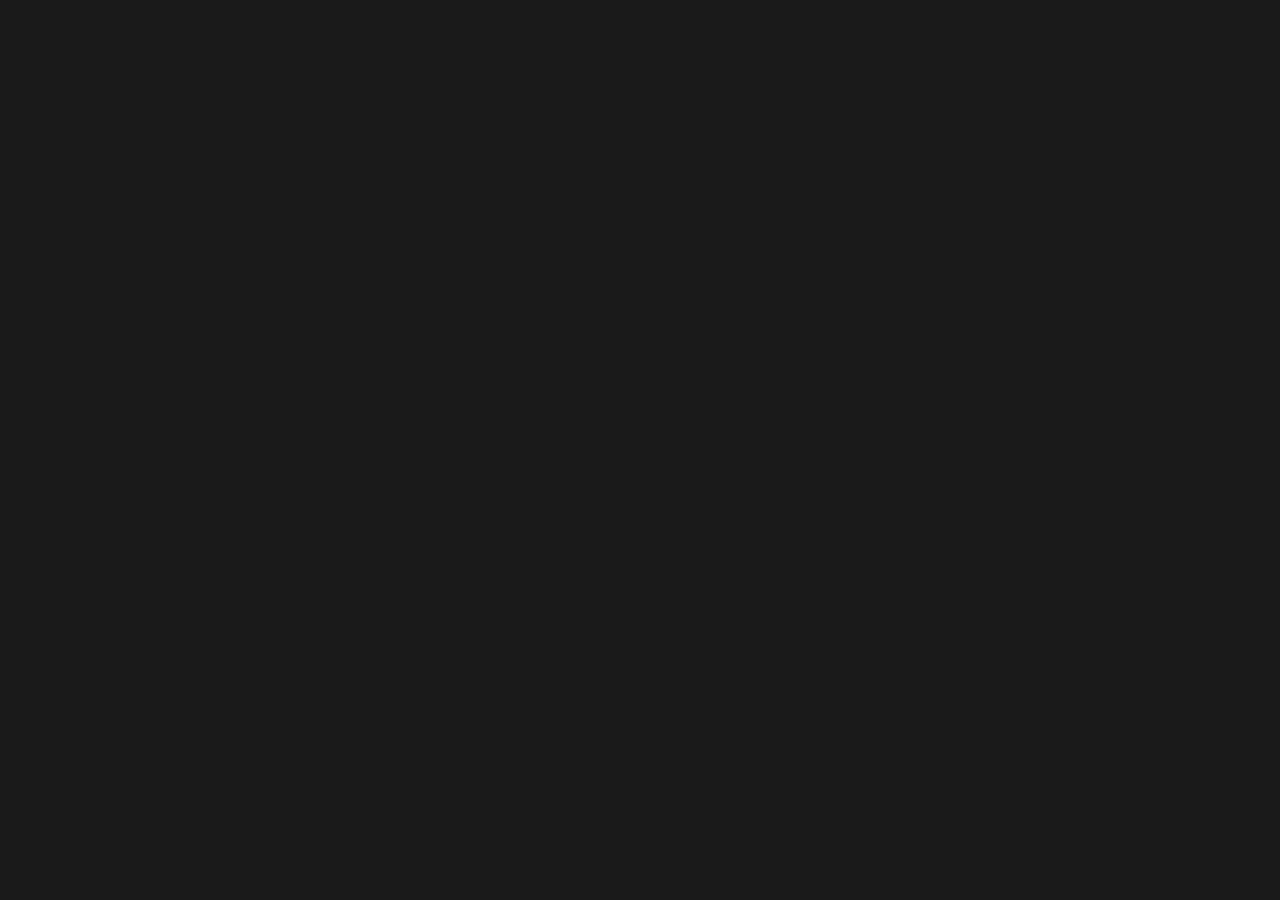
==== public/abs-editor.html @ a625b4d0 "refactor: extract PatchEditor, add standalone abstraction editor - PatchEditor extracted to patch-ed" ====
<!DOCTYPE html>
<html lang="en">
<head>
  <meta charset="UTF-8">
  <meta name="viewport" content="width=device-width, initial-scale=1.0, user-scalable=no">
  <title>abstraction editor</title>
  <style>
    * { margin: 0; padding: 0; box-sizing: border-box; }
    body {
      background: #1a1a1a; color: #e0e0e0;
      font-family: "IBM Plex Mono", "Fira Mono", "Courier New", monospace;
      height: 100dvh; overflow: hidden;
      -webkit-user-select: none; user-select: none;
    }
    canvas { position: fixed; inset: 0; width: 100%; height: 100%; cursor: default; }
    #tooltip {
      position: fixed; background: #333; color: #ccc;
      font-family: "IBM Plex Mono", "Fira Mono", "Courier New", monospace;
      font-size: 11px; padding: 6px 8px; max-width: 280px; line-height: 1.4;
      pointer-events: none; display: none; z-index: 20;
    }
    #tooltip .tt-name { color: #e0e0e0; }
    #tooltip .tt-type { color: #888; }
    #box-input {
      position: fixed; background: transparent; border: none; outline: none;
      color: #e0e0e0; font-family: "IBM Plex Mono", "Fira Mono", "Courier New", monospace;
      font-size: 12px; padding: 0; display: none; z-index: 10;
      box-sizing: border-box;
    }
  </style>
</head>
<body>
  <canvas id="c"></canvas>
  <input id="box-input" type="text" autocomplete="off" spellcheck="false">
  <div id="tooltip"></div>
  <script type="module" src="abs-editor.js"></script>
</body>
</html>
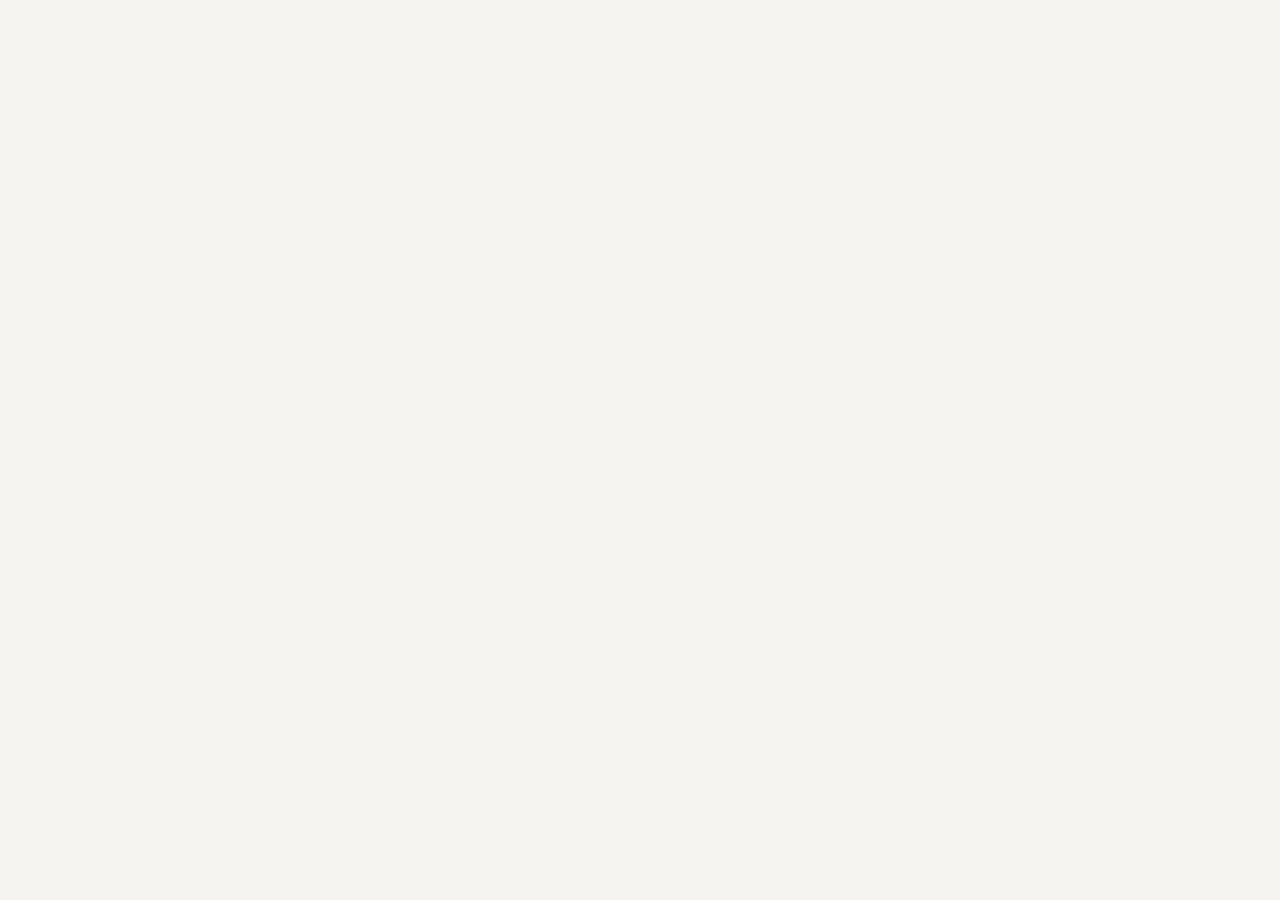
==== commit 3d6379de: "feat: ctrl and abstraction-editor chrome follow the theme - public/theme.css: page colours as CSS cu" ====
--- a/public/abs-editor.html
+++ b/public/abs-editor.html
@@ -4,26 +4,36 @@
   <meta charset="UTF-8">
   <meta name="viewport" content="width=device-width, initial-scale=1.0, user-scalable=no">
   <title>abstraction editor</title>
+  <link rel="stylesheet" href="theme.css">
+  <!-- Set the theme before first paint; theme.js takes over from here. -->
+  <script>
+    (() => {
+      let t = null;
+      try { t = localStorage.getItem("tambourin.theme"); } catch { /* no storage */ }
+      if (t !== "light" && t !== "dark") t = matchMedia("(prefers-color-scheme: dark)").matches ? "dark" : "light";
+      document.documentElement.dataset.theme = t;
+    })();
+  </script>
   <style>
     * { margin: 0; padding: 0; box-sizing: border-box; }
     body {
-      background: #1a1a1a; color: #e0e0e0;
+      background: var(--bg); color: var(--fg);
       font-family: "IBM Plex Mono", "Fira Mono", "Courier New", monospace;
       height: 100dvh; overflow: hidden;
       -webkit-user-select: none; user-select: none;
     }
     canvas { position: fixed; inset: 0; width: 100%; height: 100%; cursor: default; }
     #tooltip {
-      position: fixed; background: #333; color: #ccc;
+      position: fixed; background: var(--tooltip-bg); color: var(--tooltip-fg);
       font-family: "IBM Plex Mono", "Fira Mono", "Courier New", monospace;
       font-size: 11px; padding: 6px 8px; max-width: 280px; line-height: 1.4;
       pointer-events: none; display: none; z-index: 20;
     }
-    #tooltip .tt-name { color: #e0e0e0; }
-    #tooltip .tt-type { color: #888; }
+    #tooltip .tt-name { color: var(--tooltip-name); }
+    #tooltip .tt-type { color: var(--tooltip-type); }
     #box-input {
       position: fixed; background: transparent; border: none; outline: none;
-      color: #e0e0e0; font-family: "IBM Plex Mono", "Fira Mono", "Courier New", monospace;
+      color: var(--fg); font-family: "IBM Plex Mono", "Fira Mono", "Courier New", monospace;
       font-size: 12px; padding: 0; display: none; z-index: 10;
       box-sizing: border-box;
     }
--- a/public/theme.css
+++ b/public/theme.css
@@ -0,0 +1,49 @@
+/* Page chrome colours for the editor pages, keyed on <html data-theme>.
+   The canvas palette lives in theme.js; keep the two in step.
+   Light values here are first guesses, to tune by eye. */
+
+:root, :root[data-theme="dark"] {
+  color-scheme: dark;
+  --bg: #1a1a1a;
+  --fg: #e0e0e0;
+  --tooltip-bg: #333;
+  --tooltip-fg: #ccc;
+  --tooltip-name: #e0e0e0;
+  --tooltip-type: #888;
+  --hint: #666;
+  --notice-bg: #2a1a1a;
+  --notice-fg: #e0a0a0;
+  --notice-border: #6a3a3a;
+  --popup-border: #444;
+  --popup-shadow: rgba(0, 0, 0, 0.5);
+  --titlebar-bg: #252525;
+  --titlebar-border: #333;
+  --title-fg: #aaa;
+  --close-fg: #666;
+  --close-hover: #fff;
+  --control-fg: #555;
+  --control-hover: #aaa;
+}
+
+:root[data-theme="light"] {
+  color-scheme: light;
+  --bg: #f6f4ee;
+  --fg: #3f3e3b;
+  --tooltip-bg: #e9e6de;
+  --tooltip-fg: #5c5a55;
+  --tooltip-name: #3f3e3b;
+  --tooltip-type: #8f8d87;
+  --hint: #a8a59d;
+  --notice-bg: #f8ebe6;
+  --notice-fg: #9a3a2a;
+  --notice-border: #d9a99c;
+  --popup-border: #cfccc4;
+  --popup-shadow: rgba(63, 62, 59, 0.18);
+  --titlebar-bg: #eeece6;
+  --titlebar-border: #dcd9d1;
+  --title-fg: #5c5a55;
+  --close-fg: #a8a59d;
+  --close-hover: #3f3e3b;
+  --control-fg: #a8a59d;
+  --control-hover: #3f3e3b;
+}
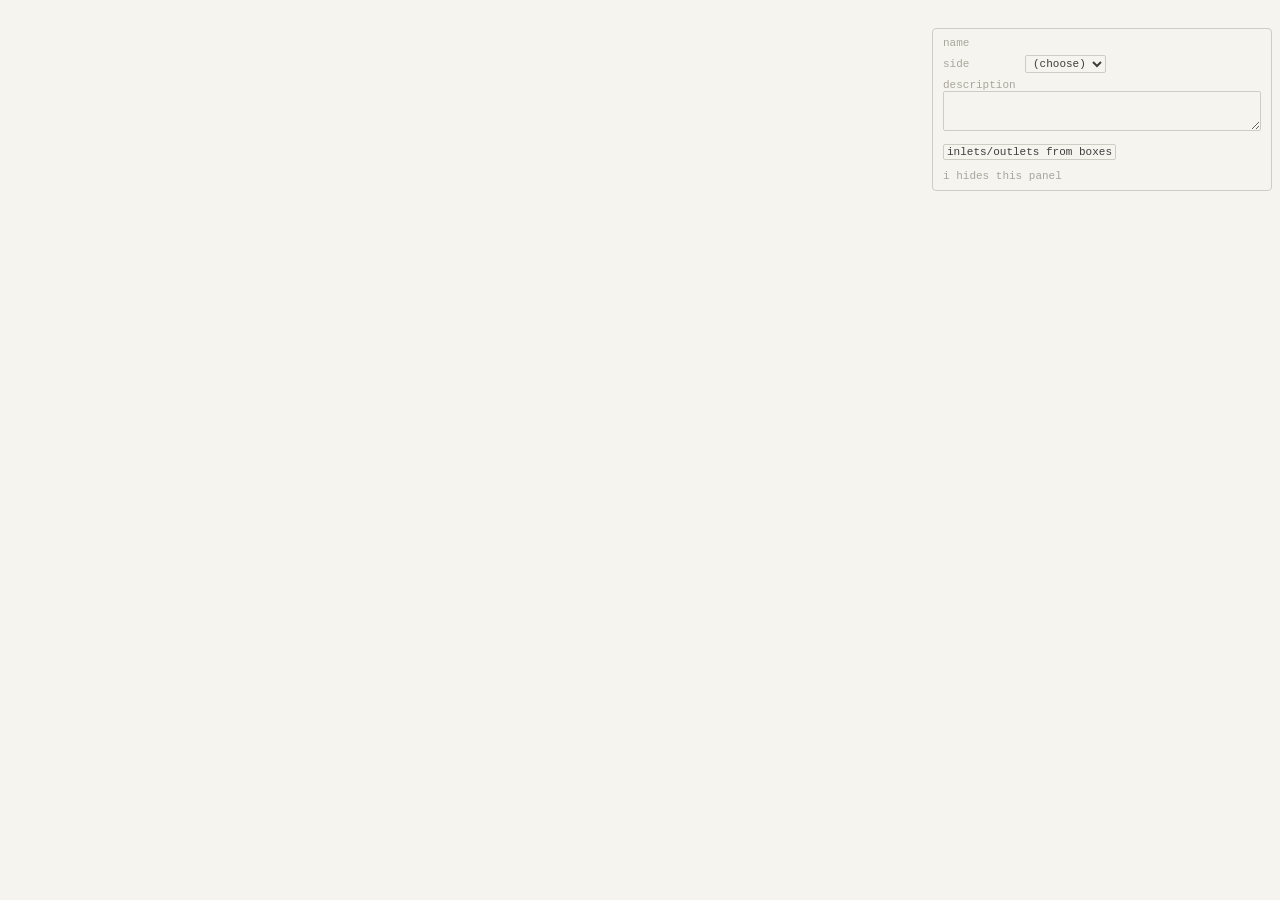
==== commit a2e89c87: "abstractions: header panel in the abstraction editor; Shift+N asks lib/name and side The abstraction" ====
--- a/public/abs-editor.html
+++ b/public/abs-editor.html
@@ -37,12 +37,46 @@
       font-size: 12px; padding: 0; display: none; z-index: 10;
       box-sizing: border-box;
     }
+    #header-panel {
+      position: fixed; top: 28px; right: 8px; width: 340px; max-height: calc(100% - 36px);
+      overflow-y: auto; z-index: 15; padding: 8px 10px;
+      background: var(--bg); color: var(--fg);
+      border: 1px solid var(--popup-border); border-radius: 4px;
+      font-size: 11px; -webkit-user-select: text; user-select: text;
+    }
+    #header-panel.hidden { display: none; }
+    #header-panel .hp-label { color: var(--hint); display: inline-block; width: 78px; }
+    #header-panel .hp-row { display: flex; align-items: center; gap: 4px; margin-bottom: 6px; }
+    #header-panel .hp-head { color: var(--title-fg); margin: 10px 0 4px; display: flex; justify-content: space-between; }
+    #header-panel input, #header-panel select, #header-panel textarea, #header-panel button {
+      font: inherit; color: var(--fg); background: var(--bg);
+      border: 1px solid var(--popup-border); border-radius: 2px; padding: 1px 3px;
+    }
+    #header-panel textarea { width: 100%; resize: vertical; }
+    #header-panel button { cursor: pointer; }
+    #header-panel button:hover { color: var(--control-hover); }
+    #header-panel .hp-entry { display: grid; grid-template-columns: 22px 1fr 82px 18px; gap: 3px; margin-bottom: 3px; }
+    #header-panel .hp-entry .hp-desc { grid-column: 2 / 4; }
+    #header-panel .hp-idx { color: var(--hint); align-self: center; }
+    #header-panel .hp-foot { margin-top: 10px; color: var(--hint); }
   </style>
 </head>
 <body>
   <canvas id="c"></canvas>
   <input id="box-input" type="text" autocomplete="off" spellcheck="false">
   <div id="tooltip"></div>
+  <div id="header-panel">
+    <div class="hp-row"><span class="hp-label">name</span><span id="hp-name"></span></div>
+    <div class="hp-row"><span class="hp-label">side</span>
+      <select id="hp-side"><option value="">(choose)</option><option value="ctrl">ctrl</option><option value="synth">synth</option></select></div>
+    <div><span class="hp-label">description</span></div>
+    <textarea id="hp-desc" rows="3"></textarea>
+    <div class="hp-list" data-list="args"></div>
+    <div class="hp-list" data-list="inlets"></div>
+    <div class="hp-list" data-list="outlets"></div>
+    <div class="hp-foot"><button id="hp-sync" type="button">inlets/outlets from boxes</button></div>
+    <div class="hp-foot">i hides this panel</div>
+  </div>
   <script type="module" src="abs-editor.js"></script>
 </body>
 </html>
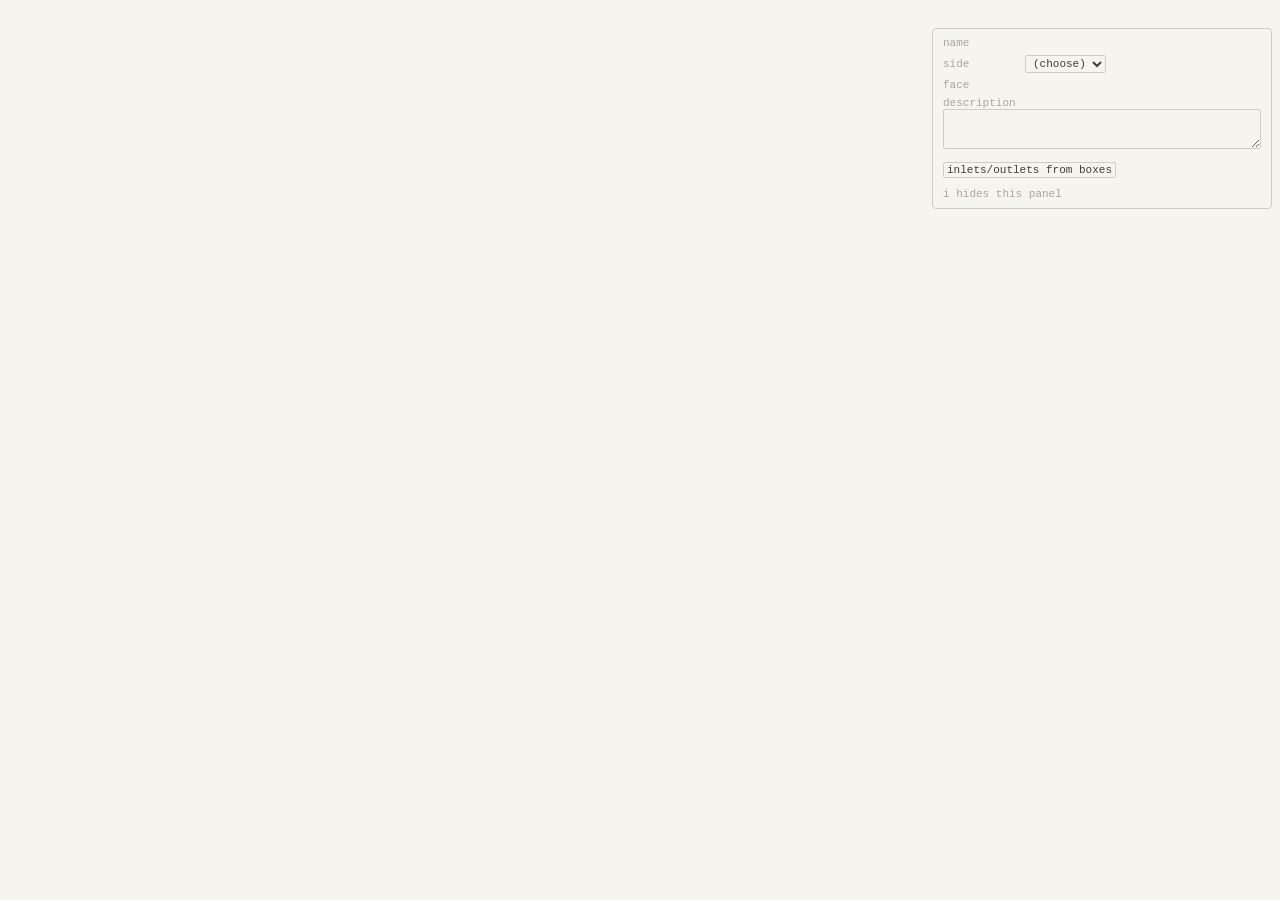
==== commit 88d4c50a: "abs-editor: the face tool and the face row in the header panel f arms the tool; a drag draws the rec" ====
--- a/public/abs-editor.html
+++ b/public/abs-editor.html
@@ -59,6 +59,9 @@
     #header-panel .hp-entry .hp-desc { grid-column: 2 / 4; }
     #header-panel .hp-idx { color: var(--hint); align-self: center; }
     #header-panel .hp-foot { margin-top: 10px; color: var(--hint); }
+    #header-panel #hp-face { display: flex; flex-wrap: wrap; align-items: center; gap: 3px; }
+    #header-panel #hp-face input[type=number] { width: 38px; }
+    #header-panel #hp-face .hp-hint { color: var(--hint); }
   </style>
 </head>
 <body>
@@ -69,6 +72,7 @@
     <div class="hp-row"><span class="hp-label">name</span><span id="hp-name"></span></div>
     <div class="hp-row"><span class="hp-label">side</span>
       <select id="hp-side"><option value="">(choose)</option><option value="ctrl">ctrl</option><option value="synth">synth</option></select></div>
+    <div class="hp-row"><span class="hp-label">face</span><span id="hp-face"></span></div>
     <div><span class="hp-label">description</span></div>
     <textarea id="hp-desc" rows="3"></textarea>
     <div class="hp-list" data-list="args"></div>
